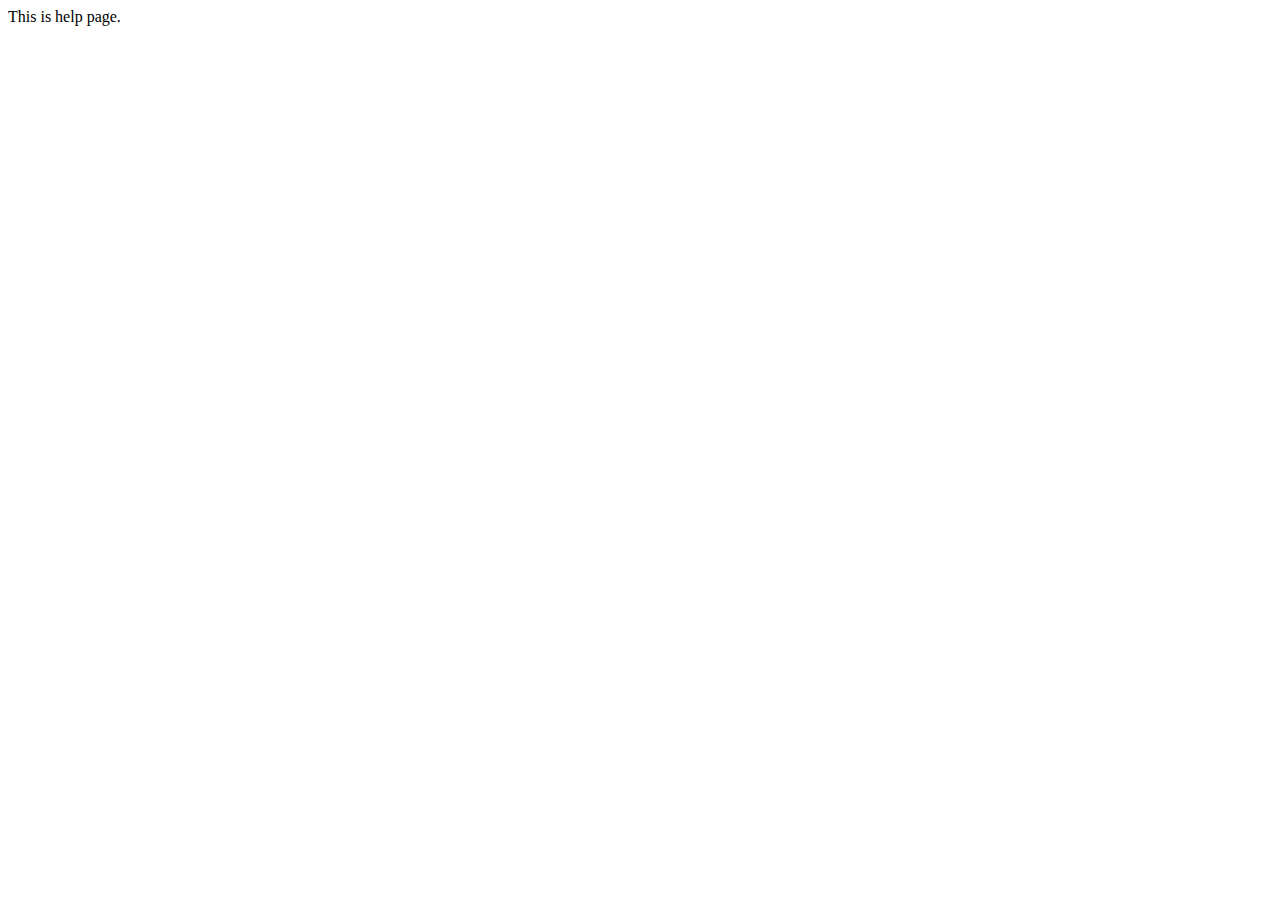
==== pages/help.html @ 3085c16b "all pages add" ====
<!DOCTYPE html>
<html lang="en">
<head>
    <meta charset="UTF-8">
    <meta name="viewport" content="width=device-width, initial-scale=1.0">
    <title>Document</title>
</head>
<body>
    This is help page.
</body>
</html>
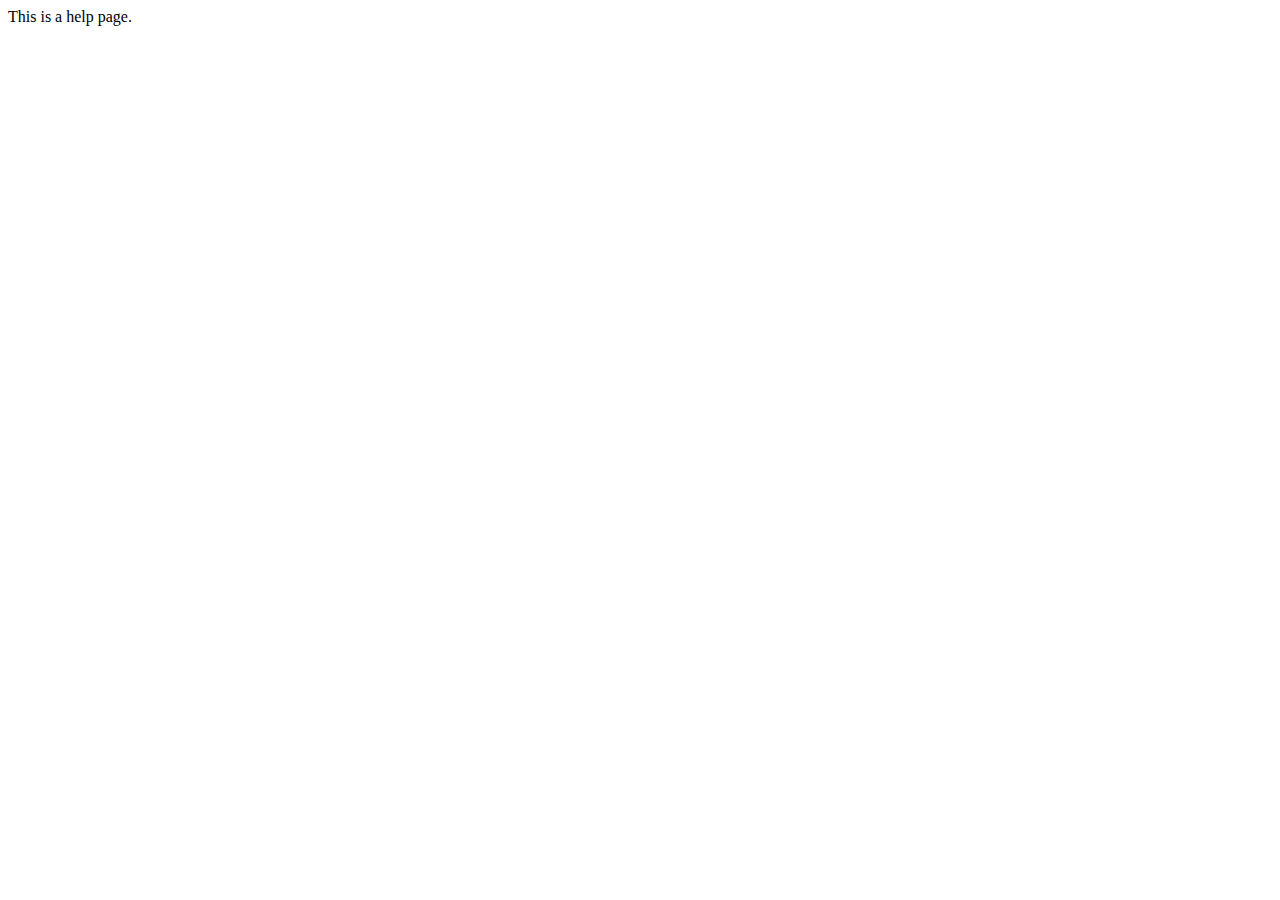
==== commit d99d134b: "external css add" ====
--- a/pages/help.html
+++ b/pages/help.html
@@ -6,6 +6,6 @@
     <title>Document</title>
 </head>
 <body>
-    This is help page.
+   This is a help page.
 </body>
 </html>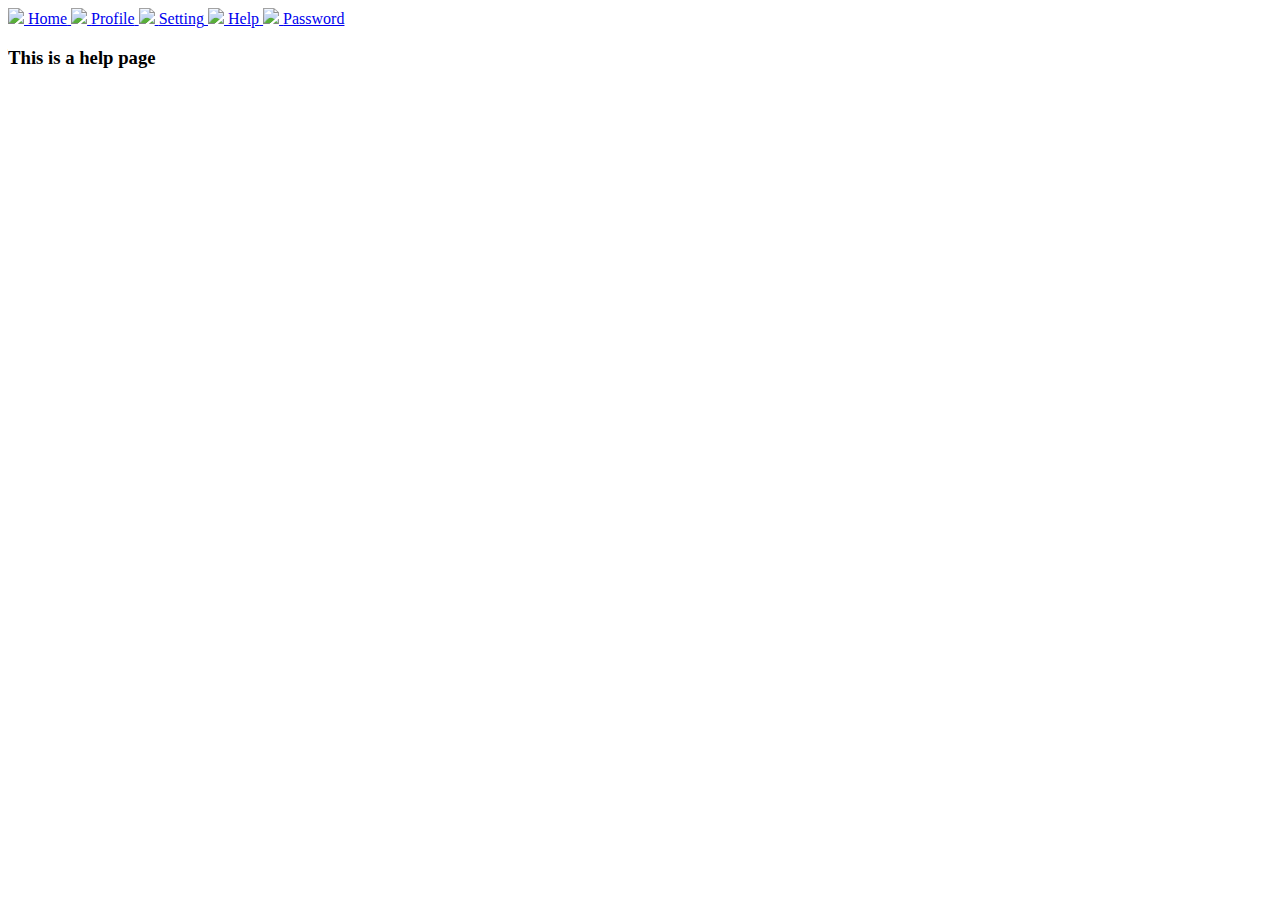
==== commit aa82fde0: "pages modified" ====
--- a/pages/help.html
+++ b/pages/help.html
@@ -6,6 +6,33 @@
     <title>Document</title>
 </head>
 <body>
-   This is a help page.
+  <div class="container">
+    <div class="sidebar">
+    <a class="menu-item " href="index.html">
+       <img src="./img/home.png" class="menu-icon">
+      <span class="menu-text">Home</span>
+    </a> 
+<a class="menu-item" href="./pages/profile.html">
+   <img src="./img/profile.png" class="menu-icon">
+  <span class="menu-text">Profile</span>
+</a> 
+    <a class="menu-item " href="./pages/settings.html">
+       <img src="./img/settings.png" class="menu-icon">
+      <span class="menu-text">Setting</span>
+    </a> 
+<a class="menu-item " href="./pages/help.html">
+   <img src="./img/help.png" class="menu-icon">
+  <span class="menu-text">Help</span>
+</a> 
+<a class="menu-item " href="./pages/password.html">
+   <img src="./img/password.png" class="menu-icon">
+  <span class="menu-text">Password</span>
+</a> 
+</div>
+
+<div class="content">
+  <h3> This is a help page</h3>
+</div>
+</div>
 </body>
 </html>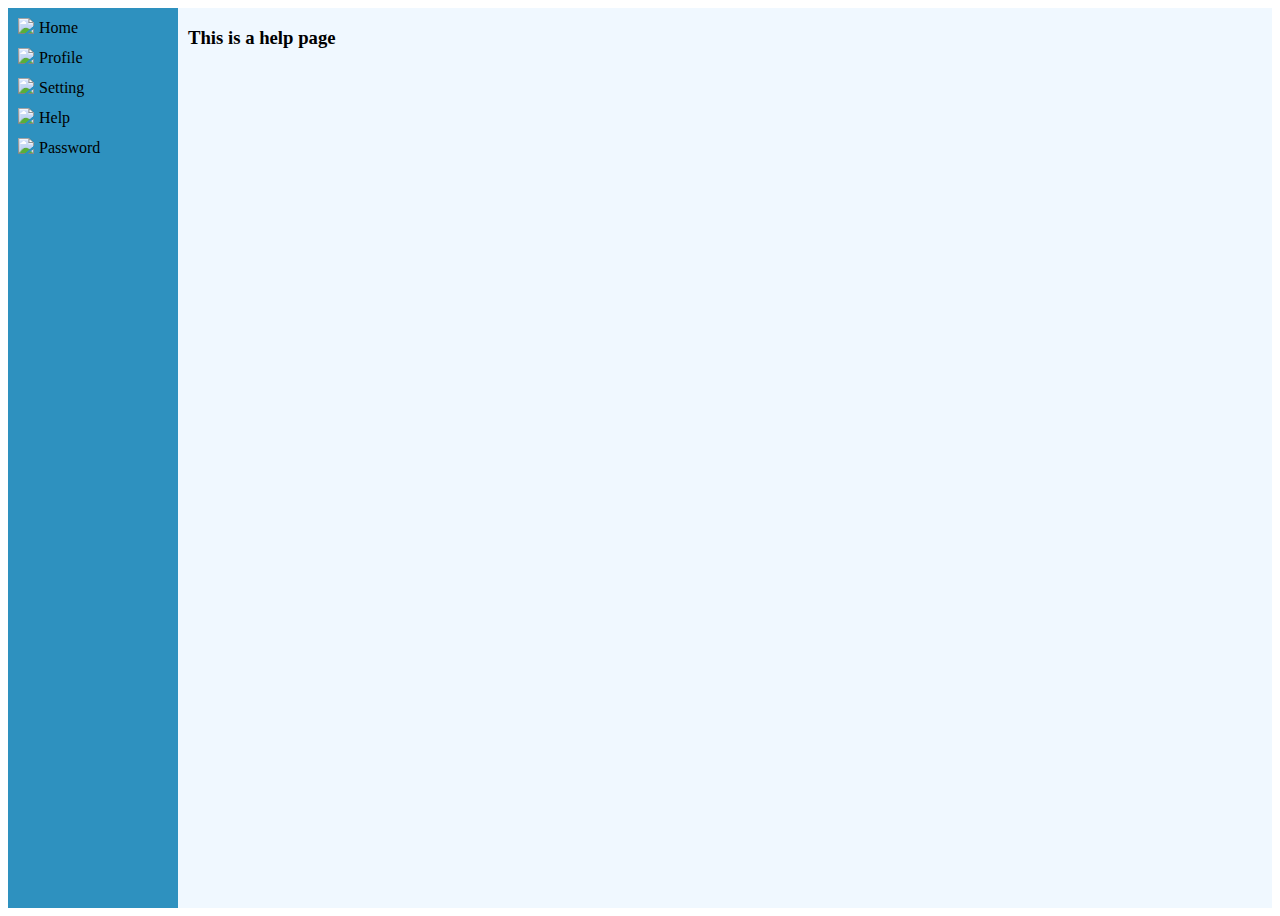
==== commit 6d246b62: "all pages link with external css file" ====
--- a/pages/help.html
+++ b/pages/help.html
@@ -4,6 +4,7 @@
     <meta charset="UTF-8">
     <meta name="viewport" content="width=device-width, initial-scale=1.0">
     <title>Document</title>
+    <link rel="stylesheet" href="./../css/style.css"  >
 </head>
 <body>
   <div class="container">
--- a/css/style.css
+++ b/css/style.css
@@ -0,0 +1,36 @@
+.body{
+    margin: 0;
+    padding: 0;
+}
+.sidebar{
+    width: 200px;
+}
+.container{
+    display: flex;
+    min-height: 100vh;
+    background-color: rgb(46, 145, 191);
+}
+.menu-item{
+    margin: 10px;
+    cursor: pointer;
+    display: flex;
+    border-radius: 5px;
+    align-items: center;
+    text-decoration: none;
+}
+.menu-item:hover{
+    background-color: antiquewhite ;
+}
+.menu-text{
+    margin-left: 5px;
+    color: black;
+}
+.menu-icon{
+    height: 20px;
+}
+.content{
+    background-color: aliceblue;
+    width: 100%;
+   padding-left: 10px;
+   padding-right: 10px;
+}
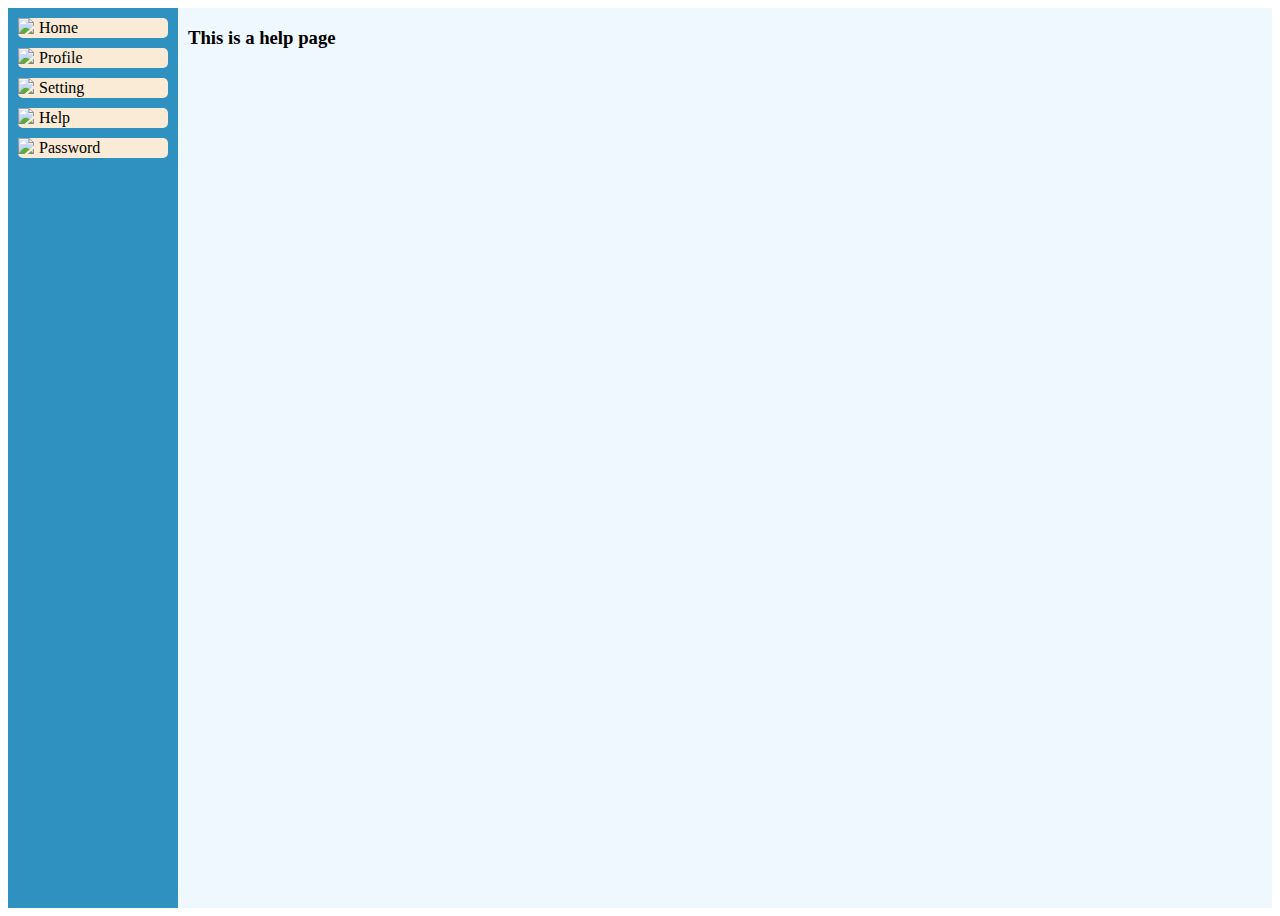
==== commit 0220e8e9: "bottom-icons add" ====
--- a/pages/help.html
+++ b/pages/help.html
@@ -35,5 +35,22 @@
   <h3> This is a help page</h3>
 </div>
 </div>
+<div class="bottom-navigation-bar">
+  <a class="bottom-menu-item" href="./pages/index.html">
+    <img src="./img/home.png" class="bottom-menu-icon">
+  </a>
+    <a class="bottom-menu-item" href="./pages/profile.html">
+      <img src="./img/profile.png" class="bottom-menu-icon">
+    </a>
+    <a class="bottom-menu-item" href="./pages/settings.html">
+      <img src="./img/settings.png" class="bottom-menu-icon">
+    </a>
+    <a class="bottom-menu-item" href="./pages/help.html">
+      <img src="./img/help.png" class="bottom-menu-icon">
+    </a>
+    <a class="bottom-menu-item" href="./pages/password.html">
+      <img src="./img/password.png" class="bottom-menu-icon">
+    </a>
+    </div>
 </body>
 </html>--- a/css/style.css
+++ b/css/style.css
@@ -4,6 +4,7 @@
 }
 .sidebar{
     width: 200px;
+    background-color: rgb(46, 145, 191);
 }
 .container{
     display: flex;
@@ -17,6 +18,7 @@
     border-radius: 5px;
     align-items: center;
     text-decoration: none;
+    background-color: antiquewhite;
 }
 .menu-item:hover{
     background-color: antiquewhite ;
@@ -31,6 +33,52 @@
 .content{
     background-color: aliceblue;
     width: 100%;
-   padding-left: 10px;
-   padding-right: 10px;
+    padding-left: 10px;
+    padding-right: 10px;
 }
+  .bottom-navigation-bar{
+    position: fixed;
+    bottom: 0;
+    left: 0;
+    width: 100%;
+    background-color: rgb(46, 145, 191); 
+    display: none;
+
+  }
+  .bottom-menu-icon{
+   height: 10px;
+   align-items: center;
+   margin: 5px;
+   padding: 3px;
+   background-color: antiquewhite;
+   border-radius: 15px;
+  }
+  /* small Device */
+  @media screen and (max-width: 200px){
+   .sidebar{
+    display: none;
+   }
+   .bottom-navigation-bar{
+    display: flex;
+    justify-content: space-around;
+   }
+}
+/* Normal Device */
+@media screen and (min-width: 201px) and (max-width:430px)
+{
+    .sidebar{
+        display: none;
+       }
+       .bottom-navigation-bar{
+        display: flex;
+        justify-content: space-around;
+       }
+}
+/* Tablets Device */
+@media screen and (min-width: 769px) and (max-width: 992px)
+{
+}
+/* Large Device */
+@media screen and (min-width: 993px) and (max-width: 1200px)
+{
+}